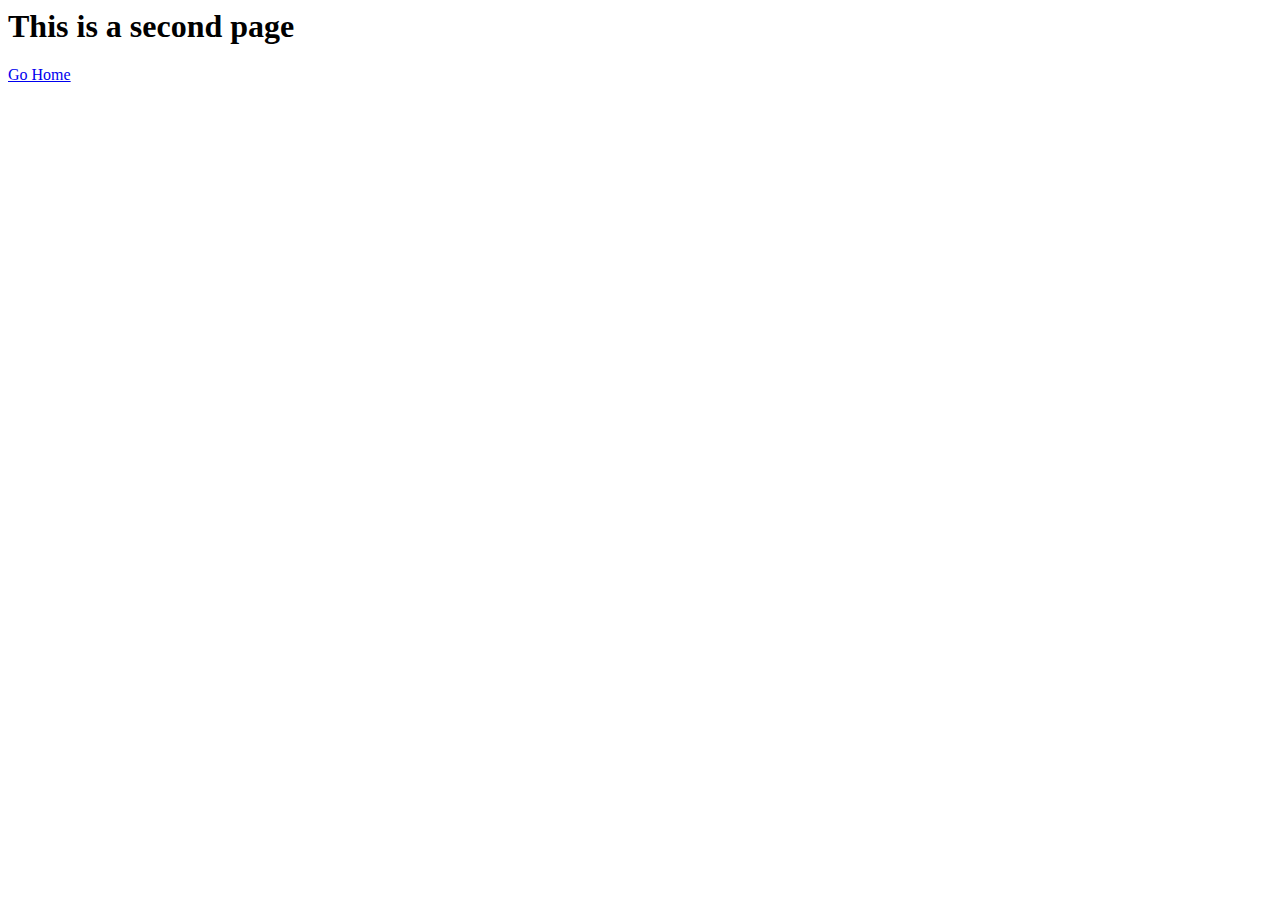
==== about.html @ ad27afc3 "Remys Page" ====
<html lang="en">
<head>
    <meta charset="UTF-8">
    <meta name="viewport" content="width=<h>, initial-scale=1.0">
    <meta http-equiv="X-UA-Compatible" content="ie=edge">
    <title>Document</title>
</head>
<body>
    <h1>This is a second page</h1>
<p><a href ="index.html">Go Home</a></p>
</body>
</html>
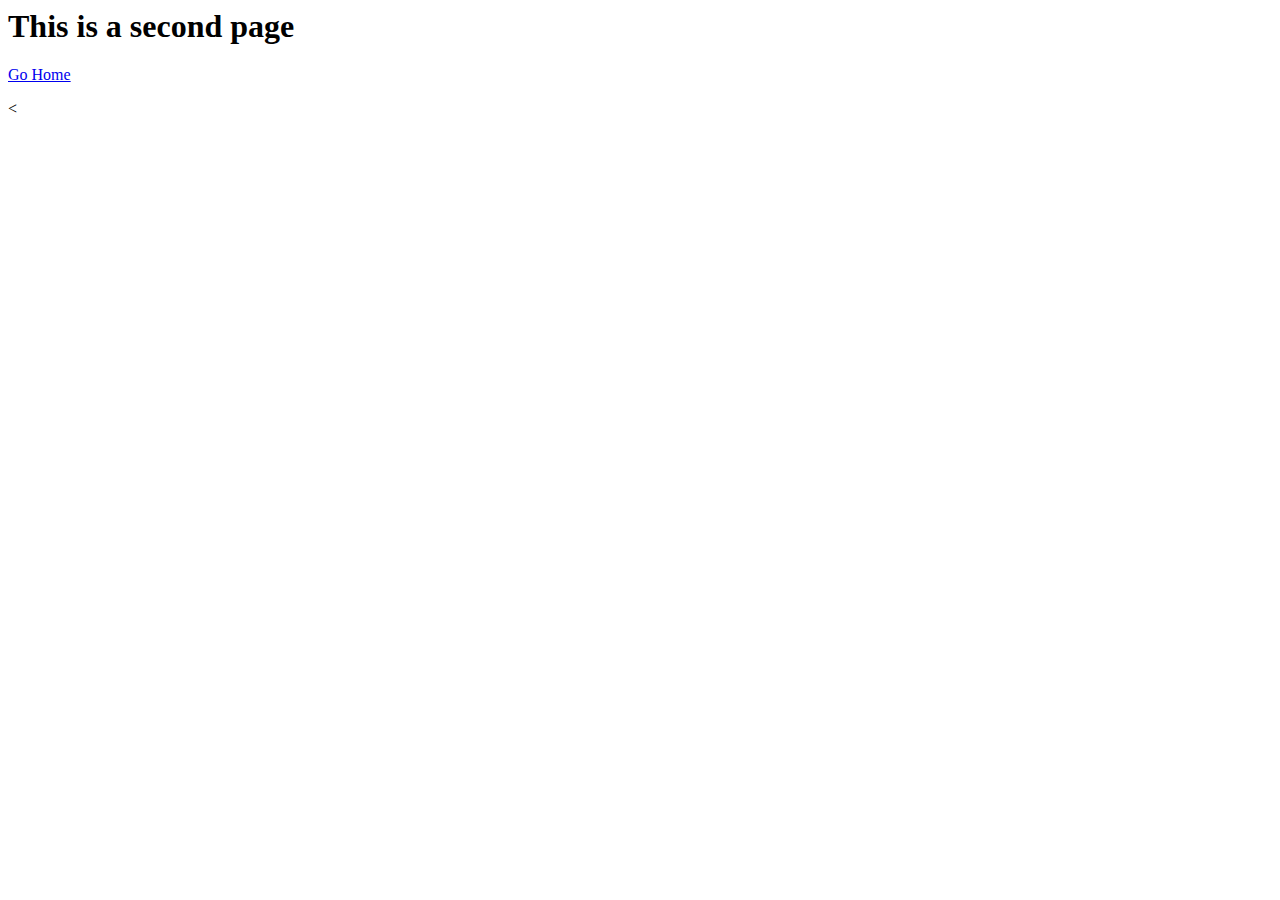
==== commit 4d6d09bf: "updates" ====
--- a/about.html
+++ b/about.html
@@ -9,4 +9,5 @@
     <h1>This is a second page</h1>
 <p><a href ="index.html">Go Home</a></p>
 </body>
-</html>+</html>
+<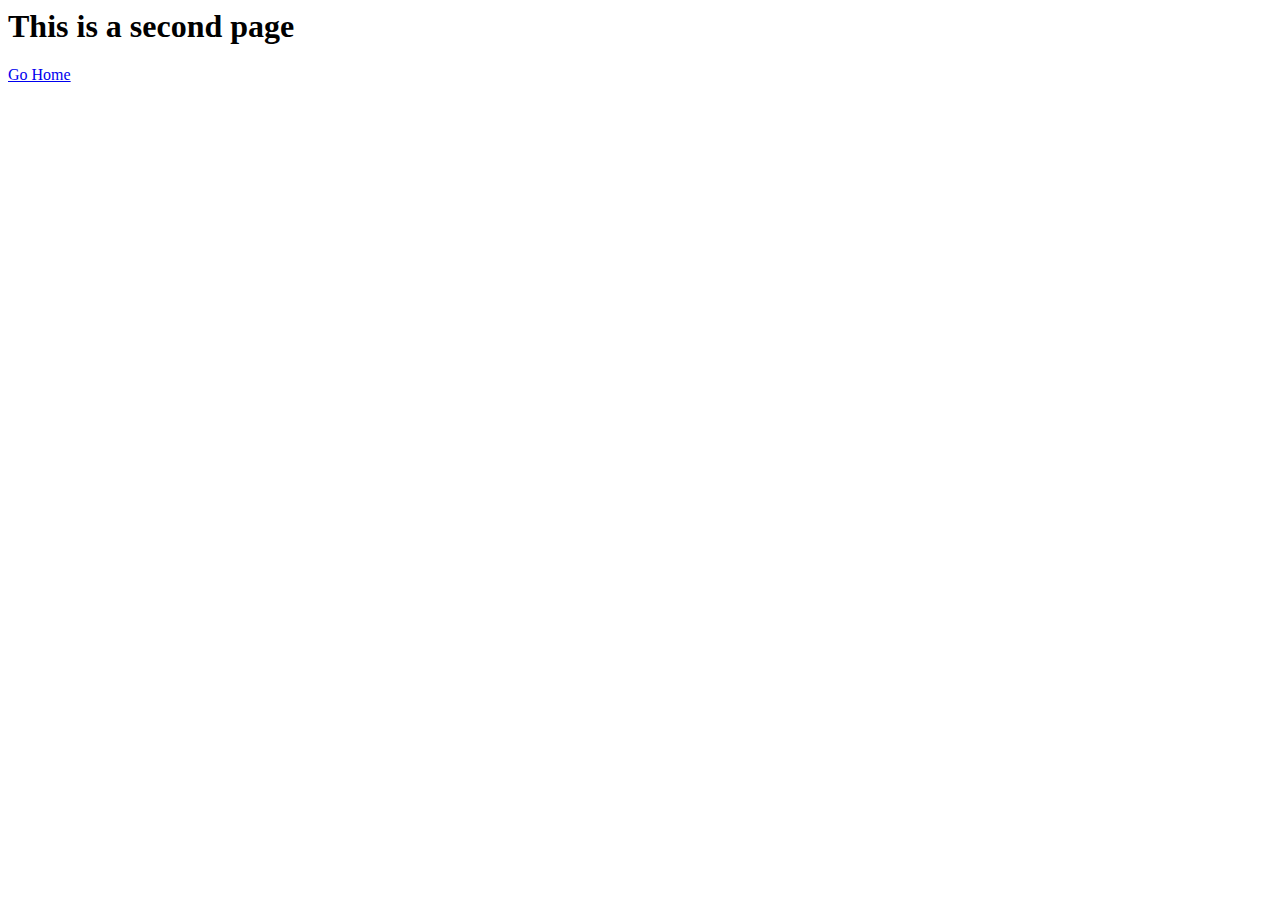
==== commit 0618715a: "update" ====
--- a/about.html
+++ b/about.html
@@ -10,4 +10,3 @@
 <p><a href ="index.html">Go Home</a></p>
 </body>
 </html>
-<